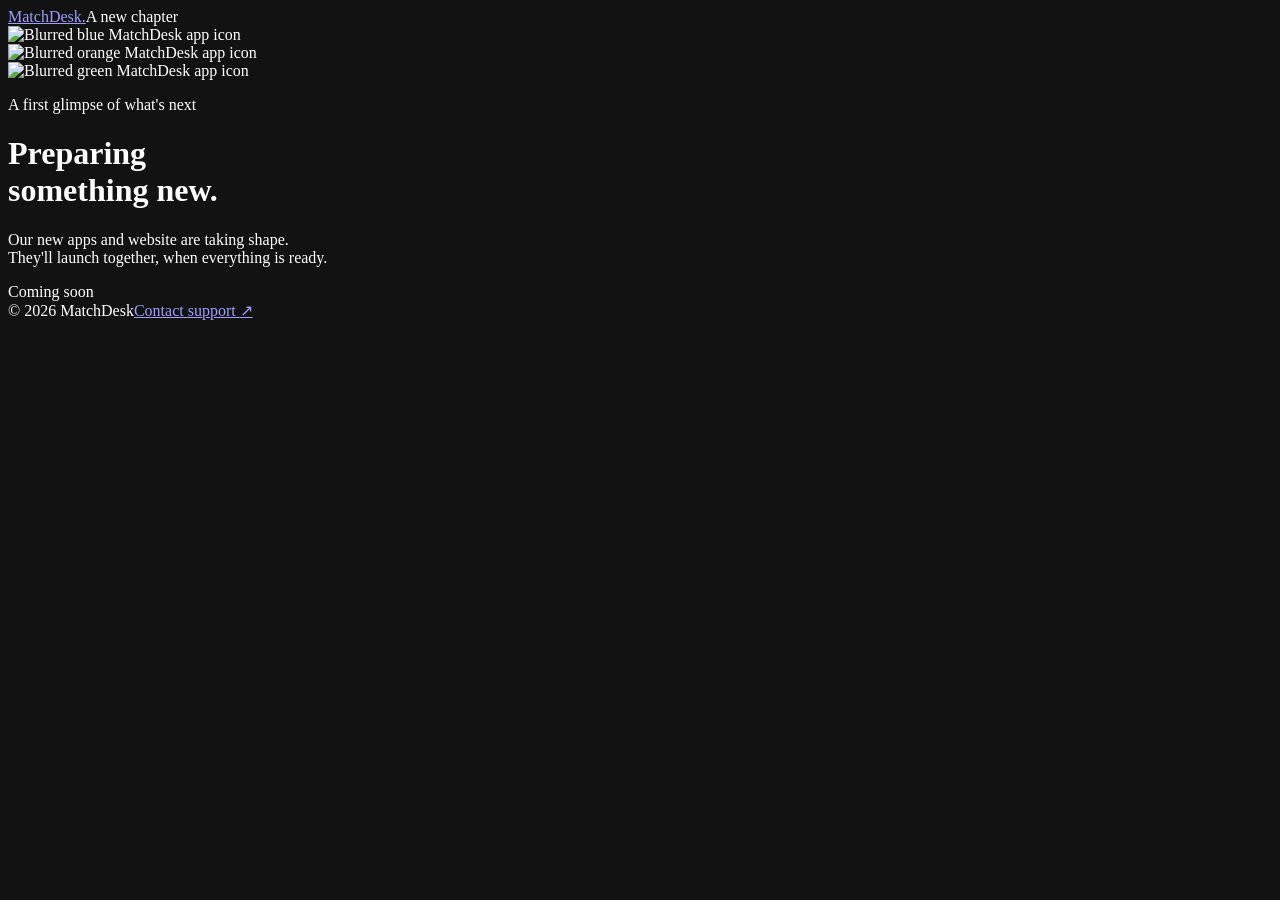
==== eft-match/index.html @ a9405525 "Publish MatchDesk coming-soon page with blurred app previews" ====
<!doctype html>
<html lang="en">
<head>
  <meta charset="utf-8">
  <meta name="viewport" content="width=device-width, initial-scale=1">
  <meta name="referrer" content="strict-origin-when-cross-origin">
  <meta name="color-scheme" content="dark">
  <meta name="theme-color" content="#0b0e14">
  <link rel="icon" type="image/png" href="/MatchDesk/previews/pro.png">
  <title>MatchDesk | Preparing something new</title>
  <meta name="description" content="Something new is taking shape. The new MatchDesk apps and website will launch together. Stay tuned.">
  <link rel="canonical" href="https://mixdev-br.github.io/MatchDesk/">
  <meta property="og:type" content="website">
  <meta property="og:site_name" content="MatchDesk">
  <meta property="og:title" content="MatchDesk | Preparing something new">
  <meta property="og:description" content="A first glimpse of what's next. Our new apps and website are on their way.">
  <meta property="og:url" content="https://mixdev-br.github.io/MatchDesk/">
  <meta name="twitter:card" content="summary">
  <link rel="stylesheet" href="/MatchDesk/style.css">
</head>
<body>
  <div class="page">
    <header><a class="wordmark" href="/MatchDesk/" aria-label="MatchDesk home">MatchDesk<span aria-hidden="true">.</span></a><span class="status">A new chapter</span></header>
    <main id="main">
      <div class="preview" role="group" aria-label="A first look at three upcoming MatchDesk apps">
        <div class="app app-pro"><img src="/MatchDesk/previews/pro.png" alt="Blurred blue MatchDesk app icon" width="128" height="128" draggable="false"></div>
        <div class="app app-scout"><img src="/MatchDesk/previews/scout.png" alt="Blurred orange MatchDesk app icon" width="128" height="128" draggable="false"></div>
        <div class="app app-mobile"><img src="/MatchDesk/previews/mobile.png" alt="Blurred green MatchDesk app icon" width="128" height="128" draggable="false"></div>
      </div>
      <p class="eyebrow">A first glimpse of what's next</p>
      <h1>Preparing<br><span>something new.</span></h1>
      <p class="description">Our new apps and website are taking shape.<br class="desktop-break"> They'll launch together, when everything is ready.</p>
      <div class="coming-soon"><span aria-hidden="true"></span>Coming soon</div>
    </main>
    <footer><span>© 2026 MatchDesk</span><a href="mailto:efootballtoolkitpro.suporte@gmail.com">Contact support <span aria-hidden="true">↗</span></a></footer>
  </div>
</body>
</html>
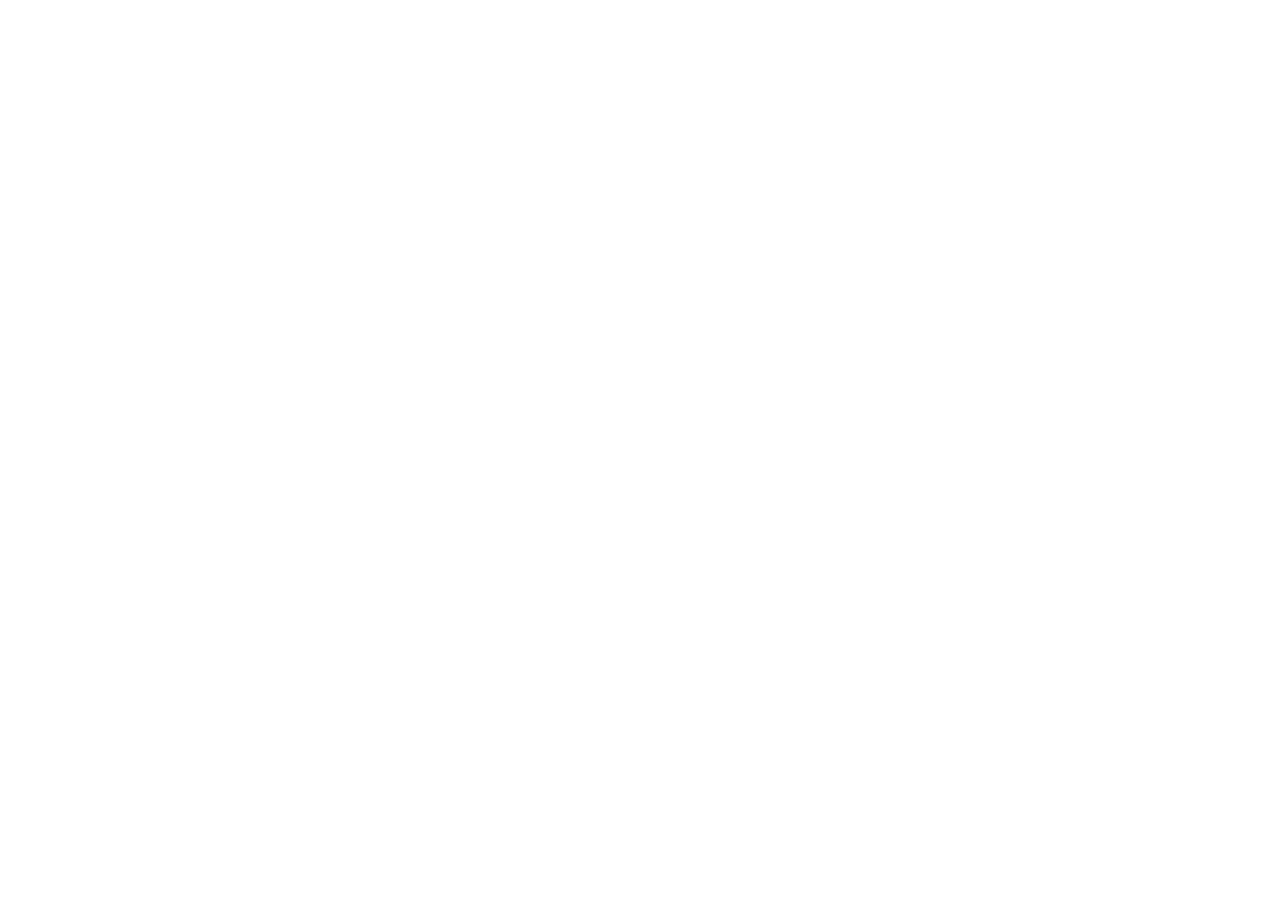
==== commit d8463693: "Publish MatchDesk 3.0 product pages, downloads and early Scout identification" ====
--- a/eft-match/index.html
+++ b/eft-match/index.html
@@ -1,38 +1,23 @@
 <!doctype html>
-<html lang="en">
-<head>
-  <meta charset="utf-8">
-  <meta name="viewport" content="width=device-width, initial-scale=1">
-  <meta name="referrer" content="strict-origin-when-cross-origin">
-  <meta name="color-scheme" content="dark">
-  <meta name="theme-color" content="#0b0e14">
-  <link rel="icon" type="image/png" href="/MatchDesk/previews/pro.png">
-  <title>MatchDesk | Preparing something new</title>
-  <meta name="description" content="Something new is taking shape. The new MatchDesk apps and website will launch together. Stay tuned.">
-  <link rel="canonical" href="https://mixdev-br.github.io/MatchDesk/">
-  <meta property="og:type" content="website">
-  <meta property="og:site_name" content="MatchDesk">
-  <meta property="og:title" content="MatchDesk | Preparing something new">
-  <meta property="og:description" content="A first glimpse of what's next. Our new apps and website are on their way.">
-  <meta property="og:url" content="https://mixdev-br.github.io/MatchDesk/">
-  <meta name="twitter:card" content="summary">
-  <link rel="stylesheet" href="/MatchDesk/style.css">
-</head>
-<body>
-  <div class="page">
-    <header><a class="wordmark" href="/MatchDesk/" aria-label="MatchDesk home">MatchDesk<span aria-hidden="true">.</span></a><span class="status">A new chapter</span></header>
-    <main id="main">
-      <div class="preview" role="group" aria-label="A first look at three upcoming MatchDesk apps">
-        <div class="app app-pro"><img src="/MatchDesk/previews/pro.png" alt="Blurred blue MatchDesk app icon" width="128" height="128" draggable="false"></div>
-        <div class="app app-scout"><img src="/MatchDesk/previews/scout.png" alt="Blurred orange MatchDesk app icon" width="128" height="128" draggable="false"></div>
-        <div class="app app-mobile"><img src="/MatchDesk/previews/mobile.png" alt="Blurred green MatchDesk app icon" width="128" height="128" draggable="false"></div>
-      </div>
-      <p class="eyebrow">A first glimpse of what's next</p>
-      <h1>Preparing<br><span>something new.</span></h1>
-      <p class="description">Our new apps and website are taking shape.<br class="desktop-break"> They'll launch together, when everything is ready.</p>
-      <div class="coming-soon"><span aria-hidden="true"></span>Coming soon</div>
-    </main>
-    <footer><span>© 2026 MatchDesk</span><a href="mailto:efootballtoolkitpro.suporte@gmail.com">Contact support <span aria-hidden="true">↗</span></a></footer>
-  </div>
-</body>
-</html>
+<html lang="pt-BR"><head>
+<meta charset="UTF-8"/><meta name="viewport" content="width=device-width, initial-scale=1.0"/>
+<meta name="referrer" content="strict-origin-when-cross-origin"/>
+<title>MatchDesk Scout | Monitoramento e dados de partida</title>
+<meta name="description" content="Nome, equipe e dados de liga disponíveis em overlay. Licença mensal para Steam e Xbox PC."/>
+<link rel="canonical" href="https://mixdev-br.github.io/MatchDesk/eft-match/"/>
+<link rel="icon" type="image/png" href="/MatchDesk/branding/scout.png"/>
+<meta property="og:type" content="website"/><meta property="og:site_name" content="MatchDesk"/>
+<meta property="og:title" content="MatchDesk Scout | Monitoramento e dados de partida"/>
+<meta property="og:description" content="Nome, equipe e dados de liga disponíveis em overlay. Licença mensal para Steam e Xbox PC."/><meta property="og:url" content="https://mixdev-br.github.io/MatchDesk/eft-match/"/>
+<meta property="og:image" content="https://mixdev-br.github.io/MatchDesk/branding/scout.png"/>
+<meta property="og:image:alt" content="MatchDesk Scout"/>
+<meta name="twitter:card" content="summary"/><meta name="twitter:title" content="MatchDesk Scout"/>
+<meta name="twitter:description" content="Nome, equipe e dados de liga disponíveis em overlay. Licença mensal para Steam e Xbox PC."/>
+<meta name="twitter:image" content="https://mixdev-br.github.io/MatchDesk/branding/scout.png"/>
+<meta name="theme-color" content="#080b10"/>
+
+
+<link rel="stylesheet" href="/MatchDesk/fonts/fonts.css"/>
+  <script type="module" crossorigin src="/MatchDesk/assets/main-CUceyYkH.js"></script>
+  <link rel="stylesheet" crossorigin href="/MatchDesk/assets/main-CdkubGnk.css">
+</head><body><div id="root"></div></body></html>
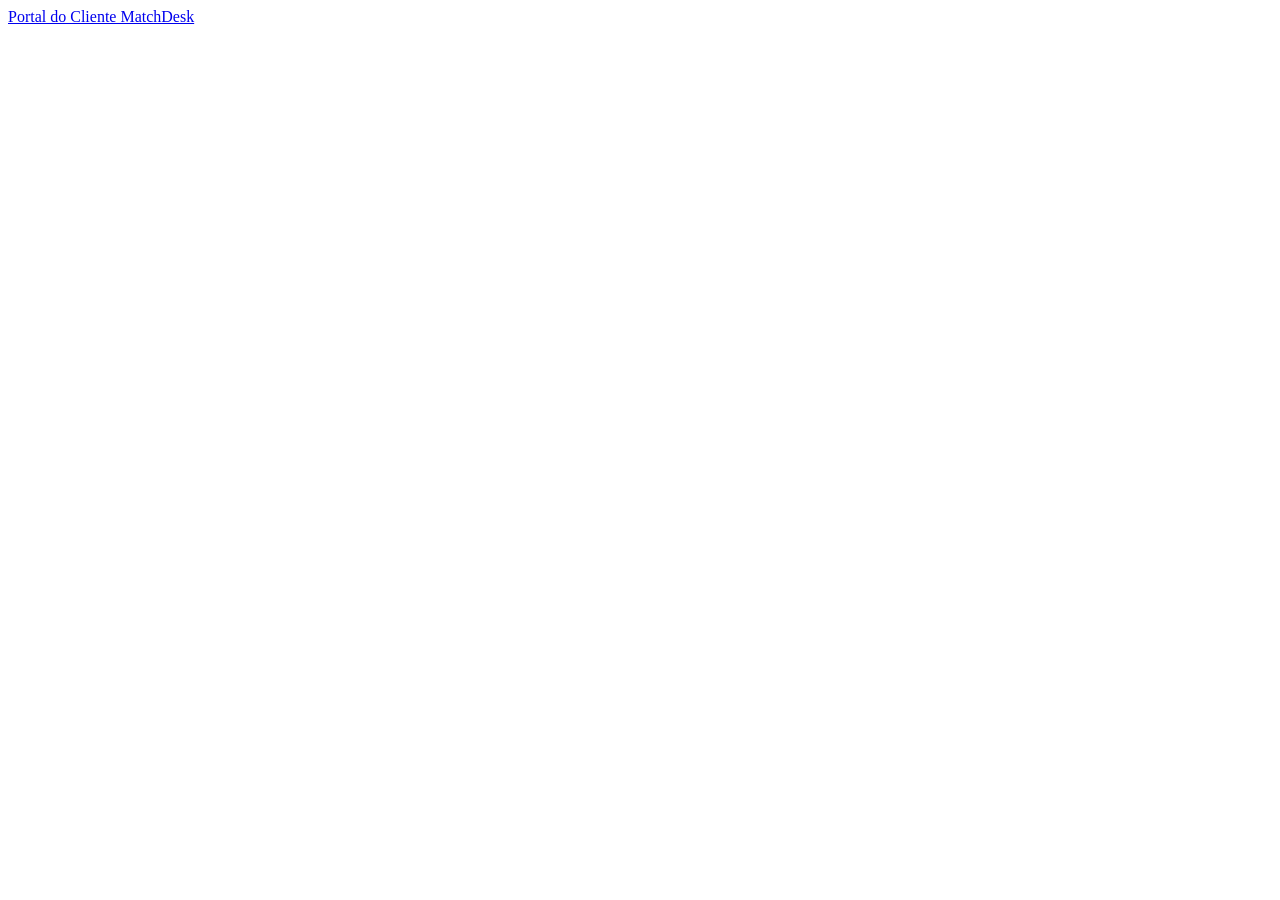
==== commit 61a3e095: "Publish the MatchDesk Customer Portal entry" ====
--- a/eft-match/index.html
+++ b/eft-match/index.html
@@ -1,23 +1,18 @@
 <!doctype html>
-<html lang="pt-BR"><head>
-<meta charset="UTF-8"/><meta name="viewport" content="width=device-width, initial-scale=1.0"/>
-<meta name="referrer" content="strict-origin-when-cross-origin"/>
-<title>MatchDesk Scout | Monitoramento e dados de partida</title>
-<meta name="description" content="Nome, equipe e dados de liga disponíveis em overlay. Licença mensal para Steam e Xbox PC."/>
-<link rel="canonical" href="https://mixdev-br.github.io/MatchDesk/eft-match/"/>
-<link rel="icon" type="image/png" href="/MatchDesk/branding/scout.png"/>
-<meta property="og:type" content="website"/><meta property="og:site_name" content="MatchDesk"/>
-<meta property="og:title" content="MatchDesk Scout | Monitoramento e dados de partida"/>
-<meta property="og:description" content="Nome, equipe e dados de liga disponíveis em overlay. Licença mensal para Steam e Xbox PC."/><meta property="og:url" content="https://mixdev-br.github.io/MatchDesk/eft-match/"/>
-<meta property="og:image" content="https://mixdev-br.github.io/MatchDesk/branding/scout.png"/>
-<meta property="og:image:alt" content="MatchDesk Scout"/>
-<meta name="twitter:card" content="summary"/><meta name="twitter:title" content="MatchDesk Scout"/>
-<meta name="twitter:description" content="Nome, equipe e dados de liga disponíveis em overlay. Licença mensal para Steam e Xbox PC."/>
-<meta name="twitter:image" content="https://mixdev-br.github.io/MatchDesk/branding/scout.png"/>
-<meta name="theme-color" content="#080b10"/>
-
-
-<link rel="stylesheet" href="/MatchDesk/fonts/fonts.css"/>
-  <script type="module" crossorigin src="/MatchDesk/assets/main-CUceyYkH.js"></script>
-  <link rel="stylesheet" crossorigin href="/MatchDesk/assets/main-CdkubGnk.css">
-</head><body><div id="root"></div></body></html>
+<html lang="pt-BR">
+<head>
+  <meta charset="utf-8">
+  <meta name="viewport" content="width=device-width, initial-scale=1">
+  <meta name="robots" content="noindex, follow">
+  <meta name="referrer" content="no-referrer">
+  <meta http-equiv="Content-Security-Policy" content="default-src 'none'; script-src 'self'; style-src 'self'; img-src 'self'; connect-src https://efootball-toolkit-sales-api.arley-efootball-toolkit.workers.dev https://eft-match-downloads.arley-efootball-toolkit.workers.dev; base-uri 'none'; form-action 'none'">
+  <link rel="icon" href="/MatchDesk/favicon.ico">
+  <title>MatchDesk</title>
+  <script type="module" crossorigin src="/MatchDesk/assets/index-aHfaCfsB.js"></script>
+</head>
+<body>
+  <main id="entry">
+    <a href="https://portal.matchdesk-clientes.workers.dev/">Portal do Cliente MatchDesk</a>
+  </main>
+</body>
+</html>
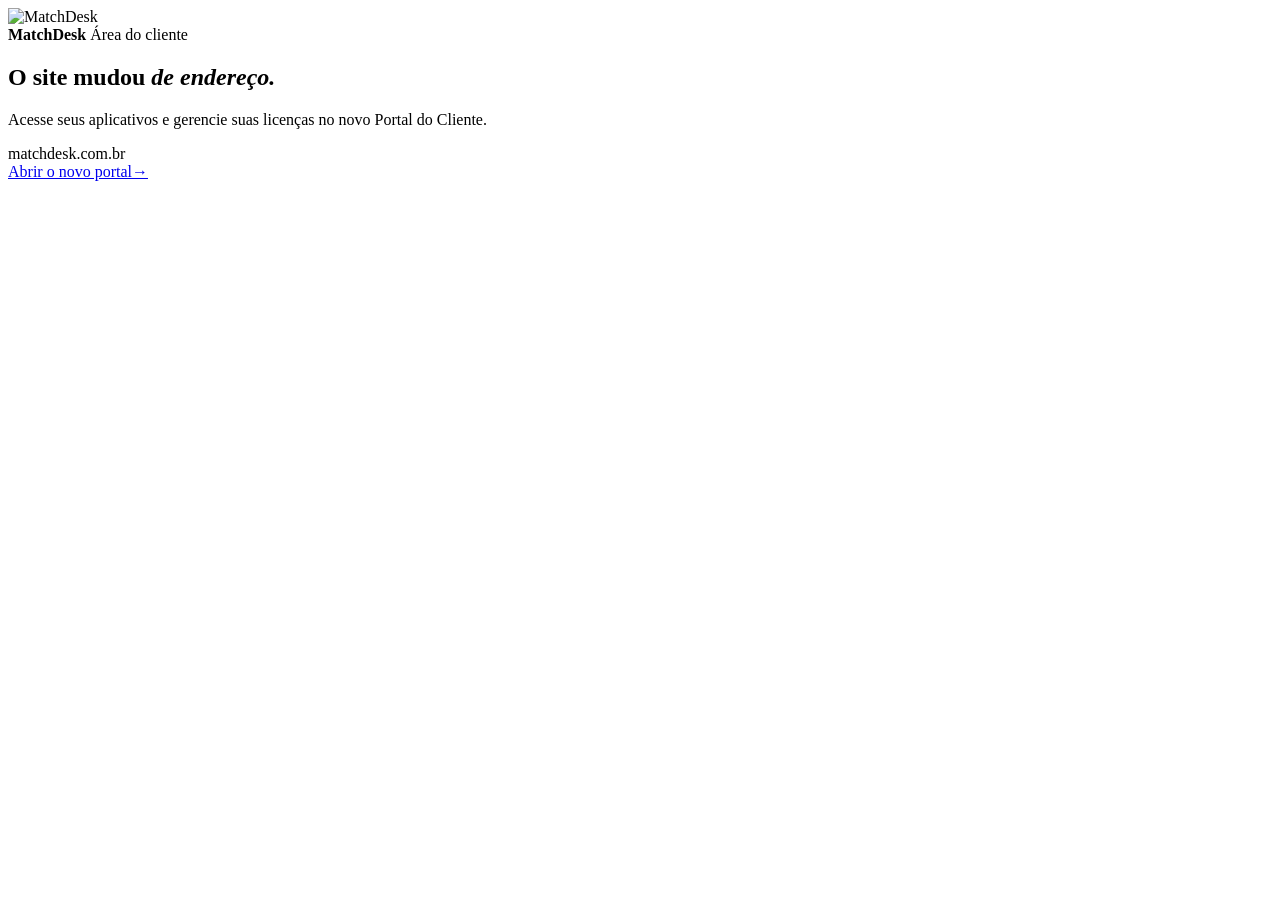
==== commit a9fff3b5: "Publish the MatchDesk portal address notice" ====
--- a/eft-match/index.html
+++ b/eft-match/index.html
@@ -5,14 +5,52 @@
   <meta name="viewport" content="width=device-width, initial-scale=1">
   <meta name="robots" content="noindex, follow">
   <meta name="referrer" content="no-referrer">
-  <meta http-equiv="Content-Security-Policy" content="default-src 'none'; script-src 'self'; style-src 'self'; img-src 'self'; connect-src https://efootball-toolkit-sales-api.arley-efootball-toolkit.workers.dev https://eft-match-downloads.arley-efootball-toolkit.workers.dev; base-uri 'none'; form-action 'none'">
+  <meta http-equiv="Content-Security-Policy" content="default-src 'none'; script-src 'self'; style-src 'self'; img-src 'self'; font-src 'self'; connect-src https://efootball-toolkit-sales-api.arley-efootball-toolkit.workers.dev https://eft-match-downloads.arley-efootball-toolkit.workers.dev; base-uri 'none'; form-action 'none'">
   <link rel="icon" href="/MatchDesk/favicon.ico">
-  <title>MatchDesk</title>
-  <script type="module" crossorigin src="/MatchDesk/assets/index-aHfaCfsB.js"></script>
+  <meta name="theme-color" content="#080e16">
+  <title>MatchDesk | Novo endereço</title>
+  <script type="module" crossorigin src="/MatchDesk/assets/index-DoVMTI1K.js"></script>
+  <link rel="stylesheet" crossorigin href="/MatchDesk/assets/index-DSwIE_zm.css">
 </head>
-<body>
+<body class="migration">
   <main id="entry">
-    <a href="https://portal.matchdesk-clientes.workers.dev/">Portal do Cliente MatchDesk</a>
+    <header class="migration-brand">
+      <img src="/MatchDesk/assets/pro-7FnGjHKi.png" alt="MatchDesk" aria-hidden="true" width="42" height="42">
+      <div>
+        <strong>MatchDesk</strong>
+        <span data-copy="portal">Área do cliente</span>
+      </div>
+    </header>
+    <section class="migration-panel" aria-labelledby="migration-title">
+      <div class="migration-message">
+        <h1 id="migration-title">
+          <span data-copy="title">O site mudou</span>
+          <em data-copy="titleEnd">de endereço.</em>
+        </h1>
+        <p><span data-copy="description">Acesse seus aplicativos e gerencie suas licenças no novo Portal do Cliente.</span></p>
+        <div class="migration-destination" aria-label="MatchDesk">
+          <span class="destination-icon" aria-hidden="true"></span>
+          <span>matchdesk.com.br</span>
+        </div>
+        <a id="open-portal" class="migration-link" href="https://matchdesk.com.br/">
+          <span data-copy="open">Abrir o novo portal</span><span class="migration-arrow" aria-hidden="true">→</span>
+        </a>
+      </div>
+      <div class="migration-display" id="redirect-display" hidden>
+        <div class="dial-scene" aria-hidden="true">
+          <div class="dial">
+            <div class="dial-face">
+              <span id="redirect-seconds">15</span>
+              <span data-copy="seconds">segundos</span>
+            </div>
+          </div>
+        </div>
+        <div class="migration-timing">
+          <p data-copy="automatic" role="status">Redirecionamento automático em 15 segundos</p>
+          <button id="pause-redirect" type="button" data-copy="pause">Pausar</button>
+        </div>
+      </div>
+    </section>
   </main>
 </body>
 </html>
